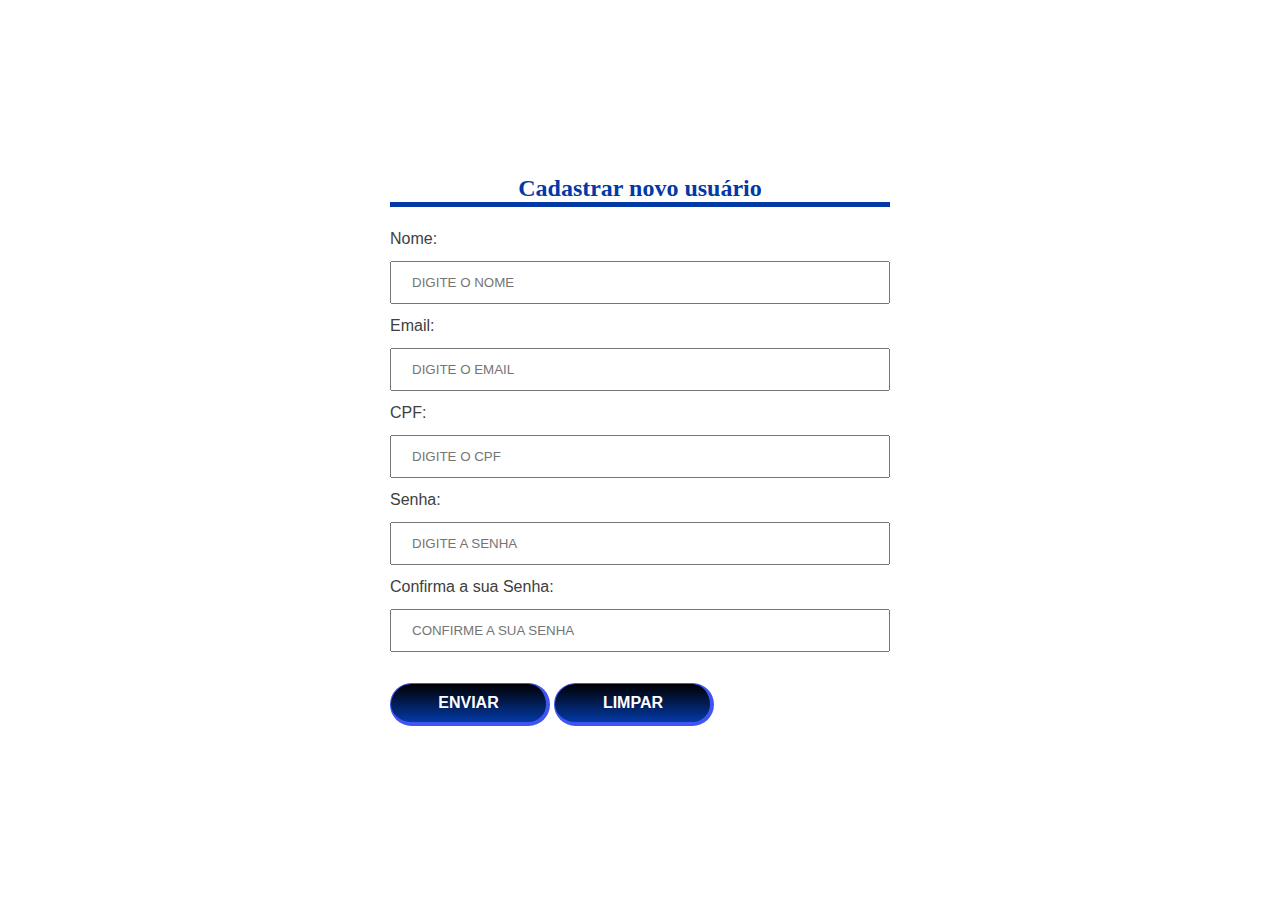
==== Cadastro.html @ 2c15d3de "Projeto Propege" ====
<!DOCTYPE html>
<html>
<head>
    <title>Cadastro Propege</title>
<!-- FIVICON -->
    <link rel="icon" href="img/icon.png">
<!--ESTILO-->
    <link rel="stylesheet" href="src/css/StyleCadastro.css">
<!--FIVICON-->
    <link rel="icon" href="src/img/icon.png">
<!--FONTE-->
    <link rel="preconnect" href="https://fonts.googleapis.com">
    <link rel="preconnect" href="https://fonts.gstatic.com" crossorigin>
    <link href="https://fonts.googleapis.com/css2?family=PT+Sans:ital,wght@0,400;0,700;1,400;1,700&display=swap" rel="stylesheet">


</head>
<body>
  <form action="inserir.php" method="post">
    <div class="Conteiner-Form">
      <h1>Cadastrar novo usuário</h1>
      <div class="barra-horizontal"></div>
        <div class="Conteiner-label">
          <br><label for="nome">Nome:</label>
          <input type="text" nome="Nome" id="inputNome" required maxlength="25" minlength="3" class="Conteiner-Form" required placeholder="DIGITE O NOME">
          <label for="email" class="fonte">Email:</label>
          <input type="text" name="email" id="inputEmail"required maxlength="25" minlength="3" class="Conteiner-Form" required placeholder="DIGITE O EMAIL">
          <label for="CPF" class="fonte">CPF:</label>
          <input type="text" name="CPF" id="inputCPF" required maxlength="25" minlength="3" class="Conteiner-Form" required placeholder="DIGITE O CPF">
          <label for="senha" class="fonte">Senha:</label>
          <input type="password" name="senha" id="inputSenha" required maxlength="25" minlength="3" class="Conteiner-Form" required placeholder="DIGITE A SENHA">
          <label for="confsenha" class="fonte">Confirma a sua Senha: </label>
          <input type="password" name="confsenha" id="inputConfSenha" required maxlength="25" minlength="3" class="Conteiner-Form" required placeholder="CONFIRME A SUA SENHA"><br>
        </div>
      <button type="submit" name="enviar-cadastro">ENVIAR</button>
      <button type="reset" name="limpar-cadastro">LIMPAR</button>
    </div>
  </form>
</body>
</html>
---- src/css/StyleCadastro.css ----
@import url(estilos.css);
* {
    margin: 0;
    padding: 0;
    box-sizing: border-box;
}

body{
    font-family: sans-serif;
    color: #404040;
    display: flex;
    height: 100vh;
    justify-content: center;
    align-items: center;
}  

h1 {
    font-size: 24px;
}

form {
    padding: 50px;
    background-color: white;
    border-radius: 30px;
}

.barra-horizontal {
    background-color: #0339A6;
    height: 5px;
    width: 500px;
}

.Conteiner-label{
    display: flex;
    flex-direction: column;
    gap: 5px;
}

button {
    padding: 10px;
    align-self: center;
    width: 160px;
    border-radius: 30px;
    background-image: linear-gradient(#000000, #0339A6);
    border: solid 1px #3f54f1;
    border-right-width: 4px;
    border-bottom-width: 4px;
    font-size: 16px;
    color: white;
    text-transform: uppercase;
    font-weight: 700;
}
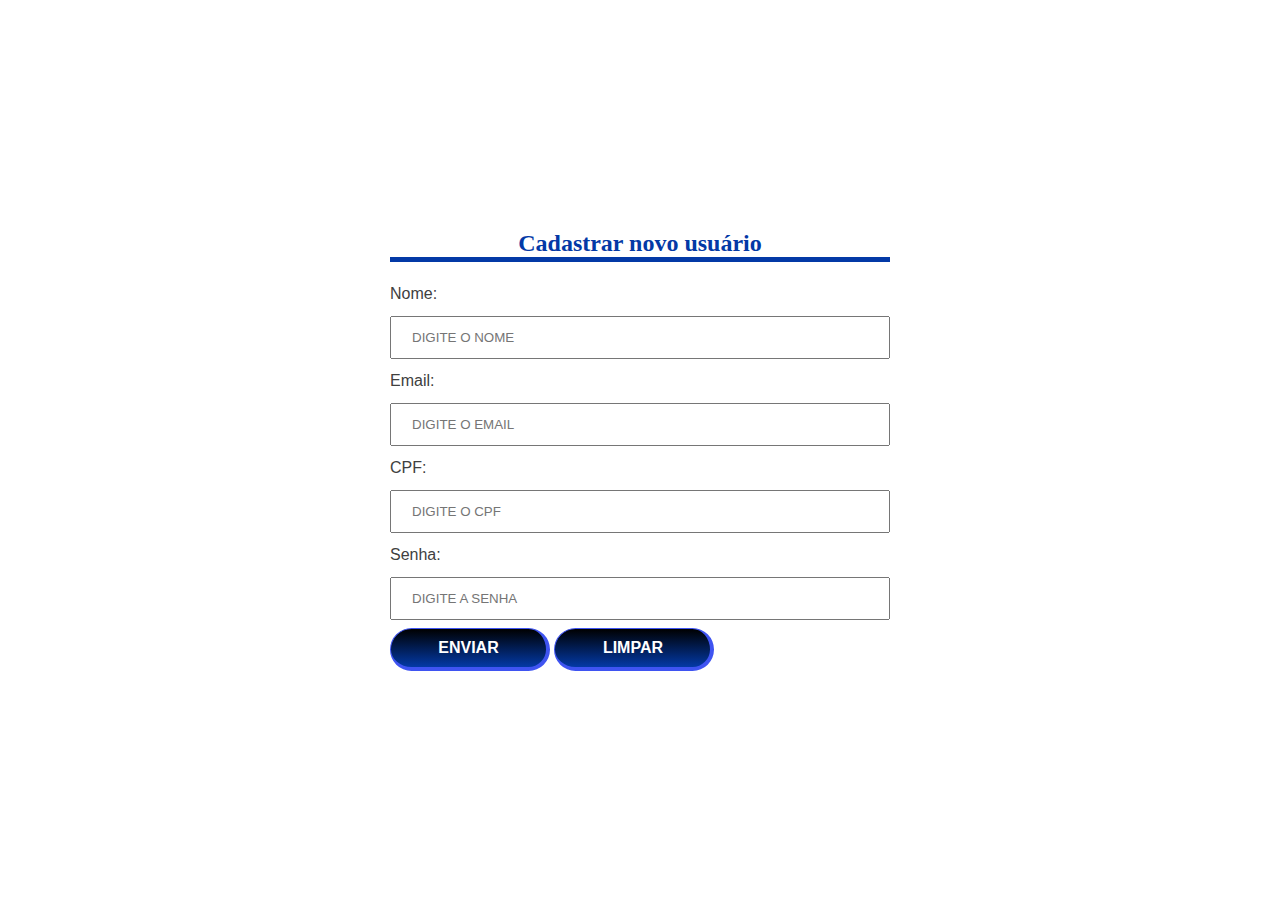
==== commit 8dbc22dc: "Conexao com Banco e Php" ====
--- a/Cadastro.html
+++ b/Cadastro.html
@@ -16,22 +16,20 @@
 
 </head>
 <body>
-  <form action="inserir.php" method="post">
+  <form action="src/php/inserir.php" method="post">
     <div class="Conteiner-Form">
       <h1>Cadastrar novo usuário</h1>
       <div class="barra-horizontal"></div>
         <div class="Conteiner-label">
           <br><label for="nome">Nome:</label>
-          <input type="text" nome="Nome" id="inputNome" required maxlength="25" minlength="3" class="Conteiner-Form" required placeholder="DIGITE O NOME">
+          <input type="text" name="Nome" id="Nome" required maxlength="25" minlength="3" class="Conteiner-Form" required placeholder="DIGITE O NOME">
           <label for="email" class="fonte">Email:</label>
-          <input type="text" name="email" id="inputEmail"required maxlength="25" minlength="3" class="Conteiner-Form" required placeholder="DIGITE O EMAIL">
+          <input type="text" name="Email" required maxlength="25" minlength="3" class="Conteiner-Form" required placeholder="DIGITE O EMAIL">
           <label for="CPF" class="fonte">CPF:</label>
-          <input type="text" name="CPF" id="inputCPF" required maxlength="25" minlength="3" class="Conteiner-Form" required placeholder="DIGITE O CPF">
+          <input type="text" name="CPF" id="CPF" required maxlength="25" minlength="3" class="Conteiner-Form" required placeholder="DIGITE O CPF">
           <label for="senha" class="fonte">Senha:</label>
-          <input type="password" name="senha" id="inputSenha" required maxlength="25" minlength="3" class="Conteiner-Form" required placeholder="DIGITE A SENHA">
-          <label for="confsenha" class="fonte">Confirma a sua Senha: </label>
-          <input type="password" name="confsenha" id="inputConfSenha" required maxlength="25" minlength="3" class="Conteiner-Form" required placeholder="CONFIRME A SUA SENHA"><br>
-        </div>
+          <input type="password" name="senha" id="senha" required maxlength="25" minlength="3" class="Conteiner-Form" required placeholder="DIGITE A SENHA">
+          </div>
       <button type="submit" name="enviar-cadastro">ENVIAR</button>
       <button type="reset" name="limpar-cadastro">LIMPAR</button>
     </div>
